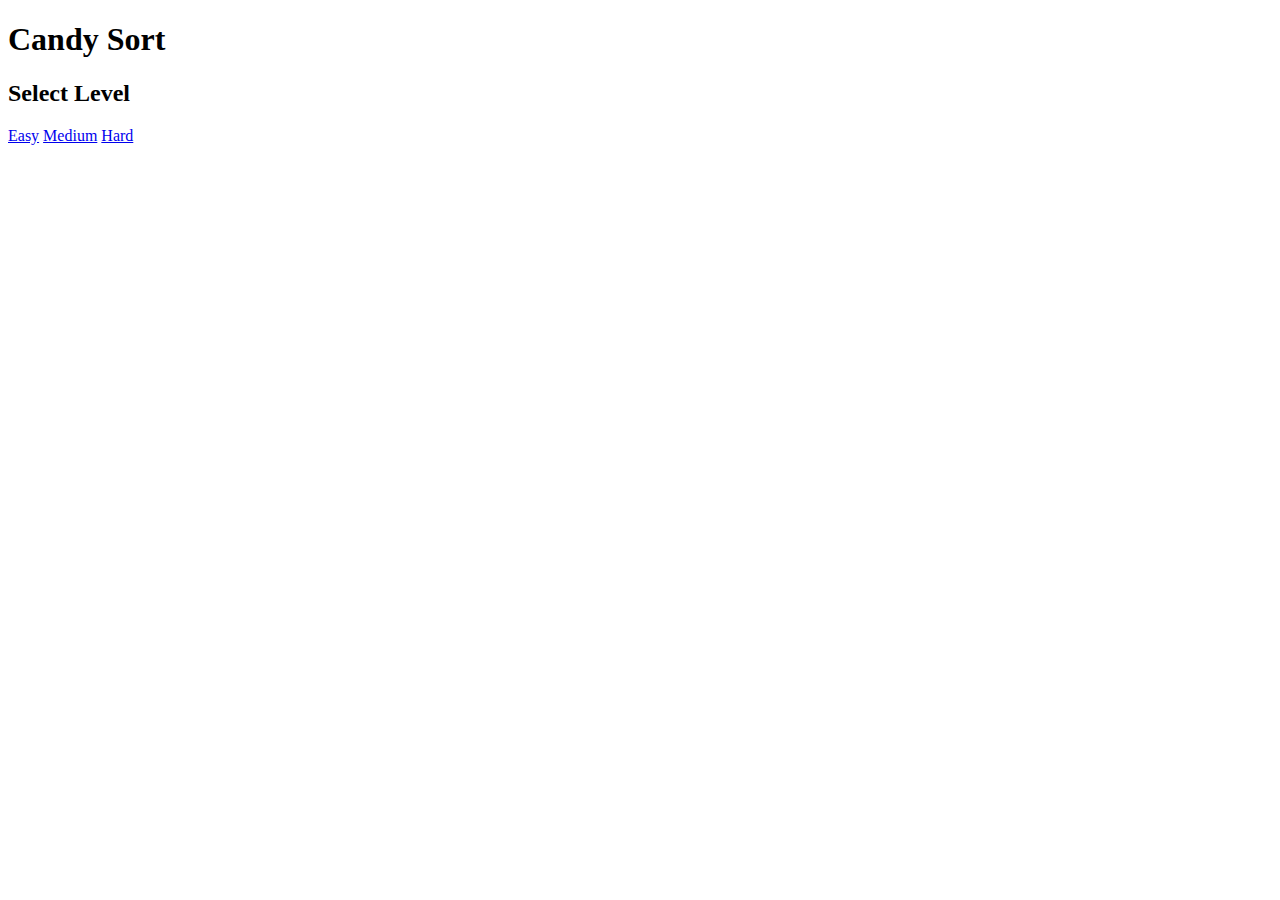
==== index.html @ ddcd7207 "html file gyud neh" ====
<!DOCTYPE html>
<html lang="en">
<head>
    <meta charset="UTF-8">
    <meta name="viewport" content="width=device-width, initial-scale=1.0">
    <title>Candy Sort</title>
    <link rel="icon" href="img/icon.png" type="image/png">
    <link rel="stylesheet" href="style.css">
</head>
<body>
    <div class="container">
        <h1><span>C</span>andy <span>S</span>ort</h1>
        <div class="menu-square"></div>
        <div class="start-box">
            <h2>Select Level</h2>
            <a class="button" href="easy.html" onclick="playClickSound(event)">Easy</a>
            <a class="button" href="medium.html" onclick="playClickSound(event)">Medium</a>
            <a class="button" href="hard.html" onclick="playClickSound(event)">Hard</a>
        </div>
    </div>
    <script>
        // Function to play background music
        function playBackgroundMusic() {
            var audio = new Audio('sounds/bg_music.mp3');
            audio.loop = true;
            audio.play();
        }

        // Call the function to play background music
        playBackgroundMusic();
    </script>
    <script src="script.js"></script>
</body>
</html>
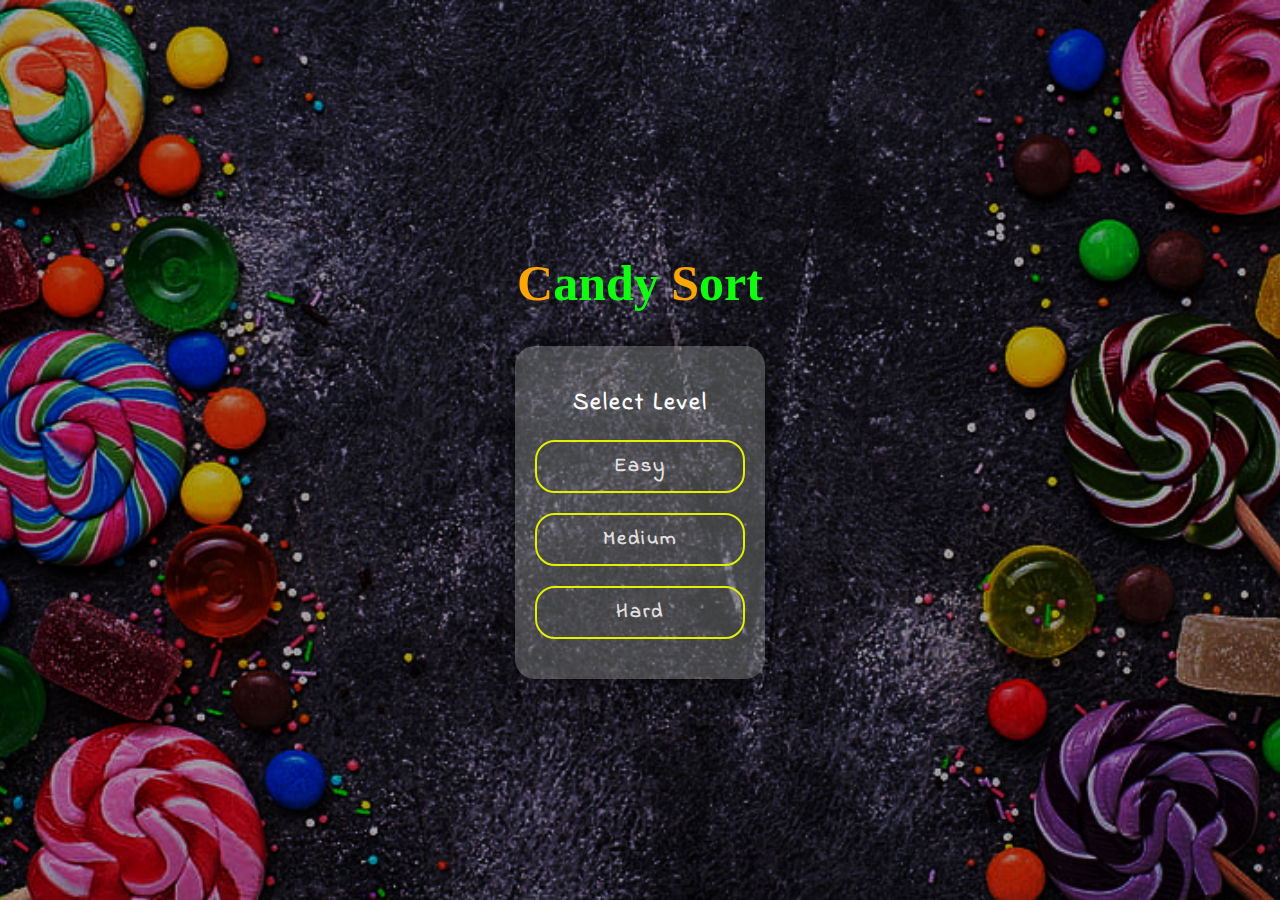
==== commit fefa2c15: "html file neh sya" ====
--- a/index.html
+++ b/index.html
@@ -18,17 +18,6 @@
             <a class="button" href="hard.html" onclick="playClickSound(event)">Hard</a>
         </div>
     </div>
-    <script>
-        // Function to play background music
-        function playBackgroundMusic() {
-            var audio = new Audio('sounds/bg_music.mp3');
-            audio.loop = true;
-            audio.play();
-        }
-
-        // Call the function to play background music
-        playBackgroundMusic();
-    </script>
     <script src="script.js"></script>
 </body>
 </html>
--- a/style.css
+++ b/style.css
@@ -0,0 +1,277 @@
+@import url('https://fonts.googleapis.com/css2?family=Indie+Flower&display=swap');
+
+*{
+    box-sizing: border-box;
+}
+
+body{
+    margin: 0;
+    padding:0;
+    font-family: 'Indie Flower',
+    cursive;
+}
+
+@keyframes shake{
+    0%{transform: translateX(-10px);}
+    10%{transform: translateX(10px);}
+    15%{transform: translateX(-8px);}
+    20% {
+        transform: translateX(8px);
+    }
+    22% {
+        transform: translateX(-4px);
+    }
+    24% {
+        transform: translateX(4px);
+    }
+    25%{
+        transform: translateX(0px);
+    }
+
+}
+
+h1{
+    font-size: 50px;
+    color: rgb(16, 255, 16);
+    font-family:Georgia, 'Times New Roman', Times, serif;
+    font-weight: bold;
+}
+
+h1 span{
+    color: orange;
+}
+
+h2{
+    letter-spacing: 2px;
+}
+.container{
+    background-color: black;
+    background-image: url('./img/background-image.png');
+    background-repeat: no-repeat;
+    background-size: cover;
+    background-position: center;
+    color: white;
+    min-height:100vh;
+    width: 100vw;
+    display: flex;
+    justify-content: center;
+    align-items: center;
+    flex-direction: column;
+
+}
+
+.menu-square h1{
+    text-align: center;
+
+}
+
+.options{
+    background-color: rgb(131, 131, 131);
+    max-width: 700px;
+    min-height: 50px;
+    padding: 20px;
+    box-shadow: 0px 0px 34px 0px rgba(0, 0, 0, 0.75);
+    border-radius: 20px;
+}
+
+.start-box {
+    position: relative;
+    max-height: 400px;
+    width: 250px;
+    text-align: center;
+    display: flex;
+    flex-direction: column;
+    justify-content: center;
+    background-color: rgba(124, 126, 124, 0.5);
+    border-radius: 20px;
+    padding: 20px;
+    box-shadow: 0px 0px 34px 0px rgba(0, 0, 0, 0.75);
+}
+
+
+.box {
+    cursor: pointer;
+    padding: 20px;
+    background-image: url('img/bg_box.jpg'); 
+    background-size: cover; 
+    background-repeat: no-repeat;
+    box-shadow: 0px 0px 34px 0px rgba(0, 0, 0, 0.75);
+    max-width: 800px;
+    min-height: 150px;
+    display: flex;
+    flex-wrap: wrap;
+    align-items: flex-end;
+    justify-content: center;
+    border-radius: 20px;
+    margin: 10px auto; 
+    border: none;
+}
+
+
+
+.button{
+    width: 100%;
+    background-color: transparent;
+    box-shadow: none;
+    font-size: 20px;
+    font-weight: bold;
+    padding: 10px;
+    margin-bottom: 20px;
+    border-radius: 20px;
+    border: 2px solid rgb(225, 241, 0);
+    color: rgb(226, 224, 224);
+    font-family: 'Indie Flower',
+    cursive;
+    letter-spacing: 2px;
+    cursor: pointer;
+    text-decoration: none;
+    transition: background-color 0.3s ease-in-out;
+    transition: border 0.3s ease-in-out;
+}
+
+.button:hover{
+    background-color:rgb(90, 143, 4);
+    border: white 2px solid;
+}
+.reload-btn{
+    height: 40px;
+    border: 2px solid rgb(19, 19, 19);
+    color: rgb(85, 85, 85);
+    background-color: transparent;
+    padding: 7px;
+    font-size: 16px;
+    cursor: pointer;
+    border-radius: 15px;
+    transition: background-color 0.3s ease-in-out,
+    border .3s ease-in-out,
+    color .2s ease-in-out;
+}
+
+.reload-btn:hover{
+    background-color:rgb(90, 143, 4);
+    color: white;
+    border: white 2px solid;
+
+    
+}
+
+.menu-btn{
+    width: 100%;
+    height: 50px;
+    background-color: transparent;
+    box-shadow: none;
+    font-size: 18px;
+    font-weight: normal;
+    padding: 7px;
+    margin-bottom: 20px;
+    border-radius: 20px;
+    border: 2px solid rgb(19, 19, 19);
+    color: rgb(85, 85, 85);
+    font-family: 'Indie Flower',
+    cursive;
+    letter-spacing: 2px;
+    cursor: pointer;
+    text-decoration: none;
+    transition: background-color 0.3s ease-in-out;
+    transition: border 0.3s ease-in-out;
+    line-height: 35px;
+}
+
+.menu-btn:hover {
+    background-color:rgb(90, 143, 4);
+    color: white;
+    border: white 2px solid;
+}
+
+.garapon {
+    width: 90px;
+    height: 190px;
+    background-image: url('img/garapon.png');
+    background-size: cover;
+    background-repeat: no-repeat;
+    margin: 10px 25px;
+    display: flex;
+    flex-direction: column;
+    justify-content: flex-end;
+    padding: 3px;
+    border-bottom-left-radius: 20px;
+    border-bottom-right-radius: 20px;
+    position: relative;
+    cursor: pointer;
+}
+
+
+.candy {
+    height: 50px; 
+    width: 80px;
+    cursor: pointer;
+    margin-bottom: 2px;
+    background-size: contain; 
+    background-repeat: no-repeat; 
+}
+
+.candy-max {
+    background-image: url('img/max.png'); 
+}
+.candy-fresh {
+    background-image: url('img/fresh.png');
+}
+
+.candy-nips {
+    background-image: url('img/nips.png');
+}
+
+.candy-snowbear {
+    background-image: url('img/snowbear.png');
+}
+
+.candy-lollipop {
+    background-image: url('img/lollipop.png');}
+
+.candy-rainbow_lollipop {
+    background-image: url('img/rainbow_lollipop.png');}
+
+.candy-dynamite {
+    background-image: url('img/dynamite.png');}
+
+.candy-mentos {
+    background-image: url('img/mentos.png');}
+
+
+.candy-active{
+    transform: scale(1.1);
+    border: 2px solid white;
+}
+
+.candy-error{
+    animation-name: shake;
+    animation-duration: 0.5s;
+}
+
+.body-overlay{
+    position: absolute;
+    top: 0;
+    left: 0;
+    right: 0;
+    bottom:0;
+    height: 100%;
+    width: 100%;
+    background-color: rgba(0, 0, 0, 0.75);
+    display: none;
+    justify-content: center;
+    align-items: center;
+}
+
+.win-box{
+    position: relative;
+    max-height: 400px;
+    width: 250px;
+    text-align: center;
+    display: flex;
+    flex-direction: column;
+    justify-content: center;
+    background-color: rgb(175, 175, 175);
+    border-radius: 20px;
+    padding: 20px;
+    box-shadow: 0px 0px 34px 0px rgba(238, 18, 18, 0.75);
+}
